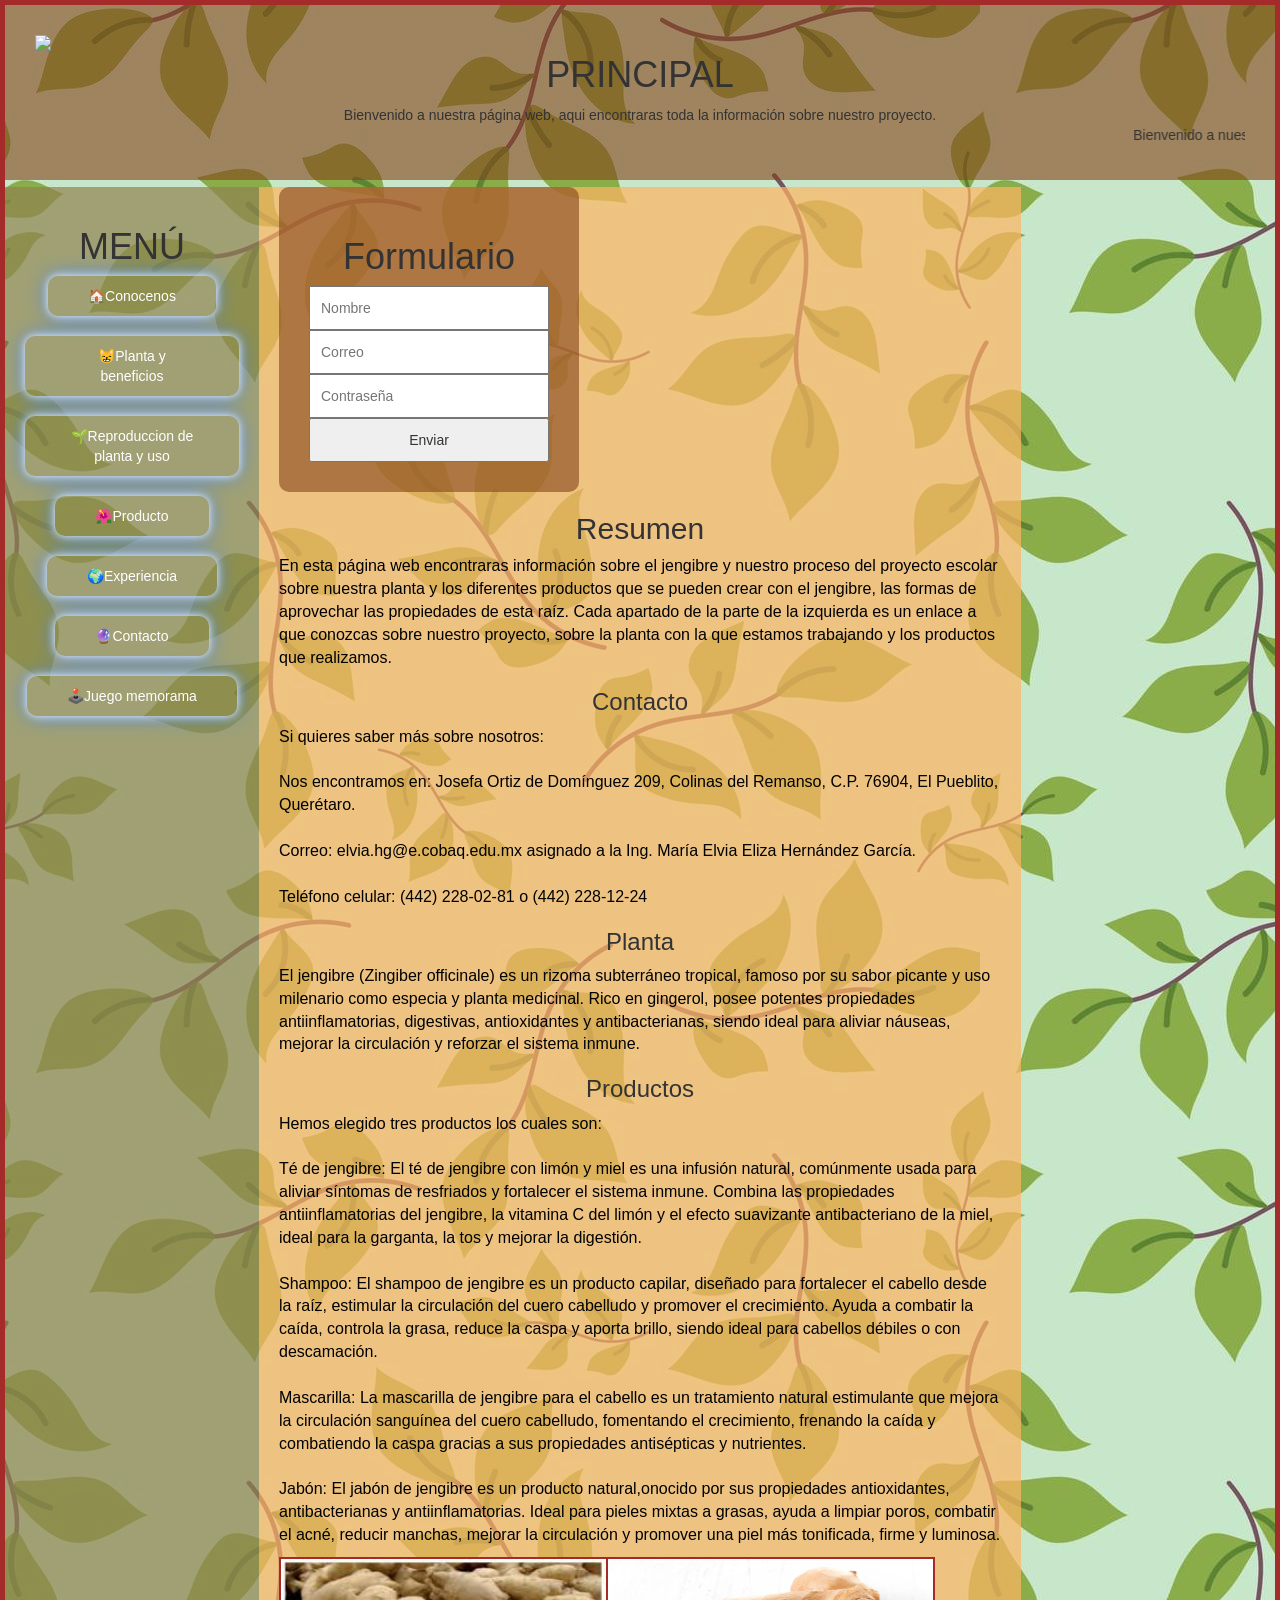
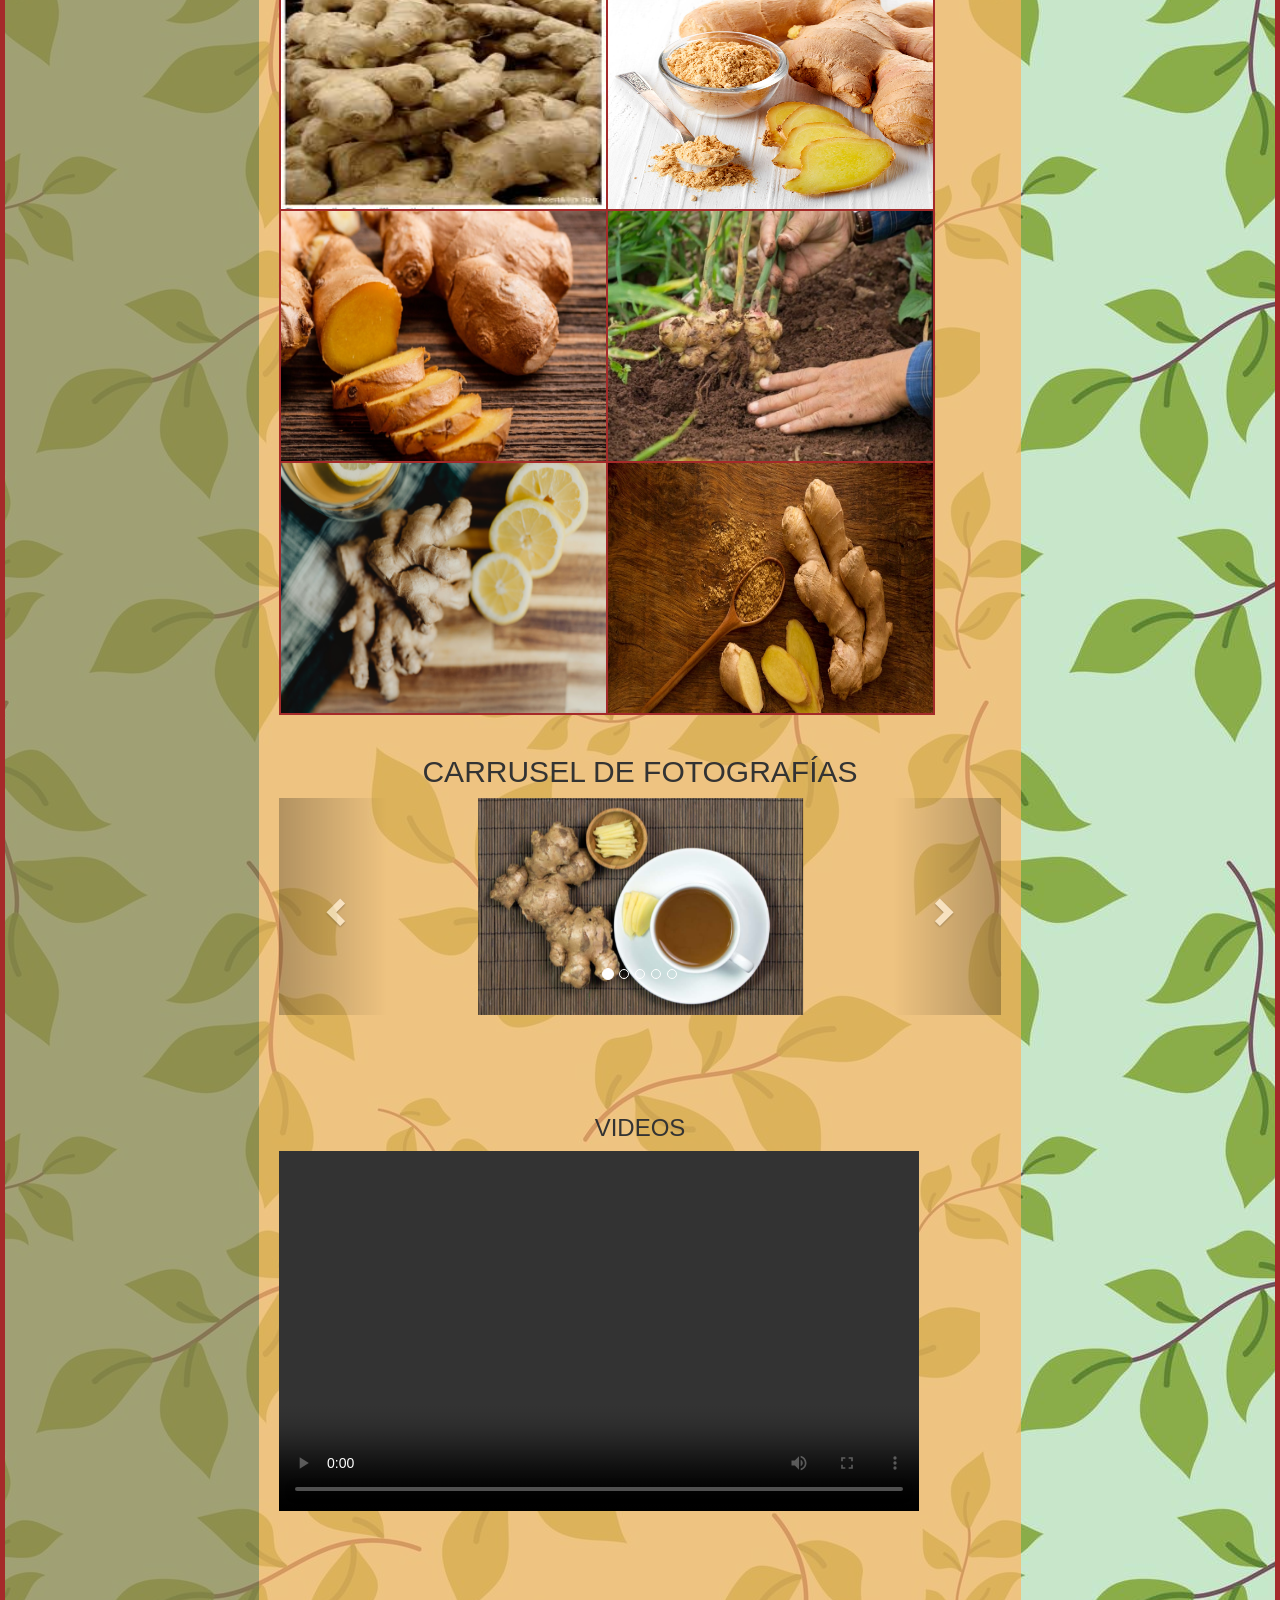
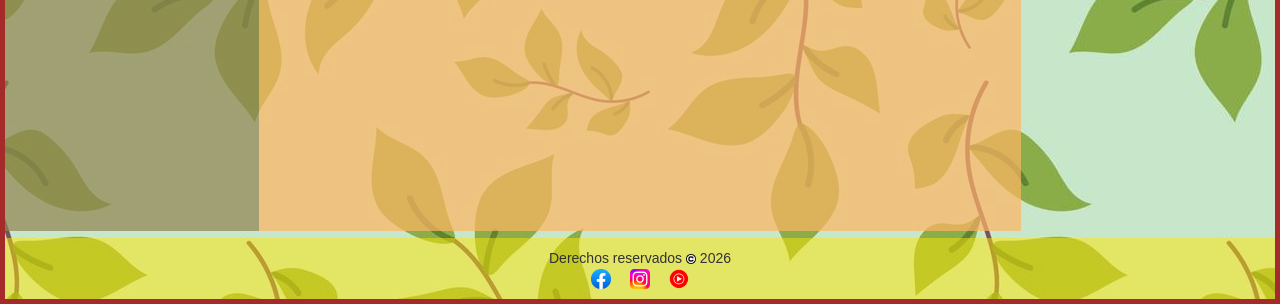
==== index.html @ 6173a19b "Initial commit" ====
<!DOCTYPE html>

<html lang="en"> 
<head>
<meta charset="UTF-8">
<title>MIRIAM ITZEL FLORES GALINDO</title> 
<link rel="stylesheet" href="estilos.css" type="text/css"/> 


  <link rel="stylesheet" href="https://maxcdn.bootstrapcdn.com/bootstrap/3.4.1/css/bootstrap.min.css">
  <script src="https://ajax.googleapis.com/ajax/libs/jquery/3.7.1/jquery.min.js"></script>
  <script src="https://maxcdn.bootstrapcdn.com/bootstrap/3.4.1/js/bootstrap.min.js"></script>
  <link href="https://fonts.googleapis.com/css2?family=Poppins:wght@600&display=swap" rel="stylesheet">
</head> 

	<body>
			<div id ="contenedor"> 
			<div id="cabecera">	
			<img src="img/15.PNG" id="imglogo">
			<h1>PRINCIPAL </h1>
<div class="mensaje">
   Bienvenido a nuestra página web, aqui encontraras toda la información sobre nuestro proyecto.
</div>		

<marquee>  Bienvenido a nuestra página web, aqui encontraras toda la información sobre nuestro proyecto.</marquee>

</div>
<div id="alinear">
			<div id="scrolll">
			  <div class="izquierdo">
			  <br>
			  <h1>MENÚ</h1> <!--https://emojiterra.com/es/mapas-es/   ENLACE PARA EMOJIS-->
			  			  <a href="conocenos.html"> 🏠Conocenos</a>
						<br><br>
						  <a href="beneficios.html"> 😸Planta y beneficios</a>
						<br><br>
						  <a href="reproduccionPlanta.html"> 🌱Reproduccion de planta y uso</a>
						  <br><br>
			  			  <a href="producto.html"> 🌺Producto</a>
						<br><br>
						  <a href="experiencia.html"> 🌍Experiencia</a>
						<br><br>
						  <a href="CONTACTO.html"> 🔮Contacto</a>
						  <br><br>
						  <a href="memorama.html"> 🕹️Juego memorama</a>
				  </div>
				  

  <div class="cuerpo">
  
  <form>
  <h1>  Formulario </h1>
  <input type="text"   placeholder="Nombre">
  <input type="email"   placeholder="Correo">
  <input type="password"   placeholder="Contraseña">
  <button> Enviar </button>
  </form>
  
  
 
<h2>Resumen</h2>
<p>En esta página web encontraras información sobre el jengibre
 y nuestro proceso del proyecto escolar sobre nuestra planta y 
los diferentes productos que se pueden crear con el jengibre, 
las formas de aprovechar las propiedades de esta raíz.
Cada apartado de la parte de la izquierda es un enlace a
 que conozcas sobre nuestro proyecto, sobre la planta con la que 
estamos trabajando y los productos que realizamos. </p> 

<h3>Contacto</h3>
<p>Si quieres saber más sobre nosotros:<br> <br>
Nos encontramos en: Josefa Ortiz de Domínguez 209, Colinas del Remanso, C.P. 76904, El Pueblito, Querétaro.<br><br>
Correo: elvia.hg@e.cobaq.edu.mx asignado a la Ing. María Elvia Eliza Hernández García.<br><br>
Teléfono celular: (442) 228-02-81 o (442) 228-12-24 </p> 

<h3>Planta</h3>
<p>El jengibre (Zingiber officinale) es un rizoma subterráneo tropical,
 famoso por su sabor picante y uso milenario como especia y planta medicinal.
 Rico en gingerol, posee potentes propiedades antiinflamatorias, digestivas, 
 antioxidantes y antibacterianas, siendo ideal para aliviar náuseas, mejorar 
 la circulación y reforzar el sistema inmune. </p> 

<h3>Productos</h3>
<p>Hemos elegido tres productos los cuales son:<br><br>
Té de jengibre: El té de jengibre con limón y miel es una infusión natural, 
comúnmente usada para aliviar síntomas de resfriados y fortalecer el sistema inmune.
Combina las propiedades antiinflamatorias del jengibre, la vitamina C del limón y el 
efecto suavizante antibacteriano de la miel, ideal para la garganta, la tos y mejorar la digestión.<br><br>

Shampoo: El shampoo de jengibre es un producto capilar, diseñado para fortalecer 
el cabello desde la raíz, estimular la circulación del cuero cabelludo y promover el crecimiento.
Ayuda a combatir la caída, controla la grasa, reduce la caspa y aporta brillo, siendo ideal para 
cabellos débiles o con descamación.<br><br>

Mascarilla: La mascarilla de jengibre para el cabello es un tratamiento natural estimulante que mejora
la circulación sanguínea del cuero cabelludo, fomentando el crecimiento, frenando la caída y 
combatiendo la caspa gracias a sus propiedades antisépticas y nutrientes.<br><br>

Jabón: El jabón de jengibre es un producto natural,onocido por sus propiedades 
antioxidantes, antibacterianas y antiinflamatorias. Ideal para pieles mixtas a grasas, ayuda 
a limpiar poros, combatir el acné, reducir manchas, mejorar la circulación y promover una piel
más tonificada, firme y luminosa.
 </p> 


  <table>
  <tr>
    <td><img src="img/30.jpg" class="img"></img></td>
    <td><img src="img/31.jpg" class="img"></img></td>
  
  </tr>
  <tr>
    <td><img src="img/32.jpg" class="img"></img></td>
    <td><img src="img/33.jpg" class="img"></img></td>
  
  </tr>
  <tr>
    <td><img src="img/34.jpg" class="img"></img></td>
	 <td><img src="img/35.png" class="img"></img></td>
  
  </tr>
 
</table>

<!-- INICIO DE CARRUSEL-->
 <br>
   <h2>CARRUSEL DE FOTOGRAFÍAS</h2>
  <div id="myCarousel" class="carousel slide" data-ride="carousel">
    <!-- Indicators -->
    <ol class="carousel-indicators">
      <li data-target="#myCarousel" data-slide-to="0" class="active"></li>
      <li data-target="#myCarousel" data-slide-to="1"></li>
      <li data-target="#myCarousel" data-slide-to="2"></li>
	  <li data-target="#myCarousel" data-slide-to="3"></li>
      <li data-target="#myCarousel" data-slide-to="4"></li>
    </ol>

    <!-- Wrapper for slides -->
    <div class="carousel-inner">
      <div class="item active">
        <img src="img/16.jpg" alt="IMAGEN 1" class="img" >
      </div>

      <div class="item">
        <img src="img/17.jpg" alt="IMAGEN 2" class="img">
      </div>
    
      <div class="item">
        <img src="img/18.jpg" alt="IMAGEN 3" class="img" >
      </div>
	  
	    <div class="item">
        <img src="img/19.jpg" alt="IMAGEN 4" class="img" >
      </div>
	  
	    <div class="item">
        <img src="img/20.jpg" alt="IMAGEN 5" class="img">
      </div>
    </div>

    <!-- controles izquierdo y derecho -->
    <a class="left carousel-control" href="#myCarousel" data-slide="prev">
      <span class="glyphicon glyphicon-chevron-left"></span>
      <span class="sr-only">Previous</span>
    </a>
    <a class="right carousel-control" href="#myCarousel" data-slide="next">
      <span class="glyphicon glyphicon-chevron-right"></span>
      <span class="sr-only">Next</span>
    </a>
  </div>
<!--FIN DE CARRUSEL-->

<BR><BR><BR><BR>

<!--VIDEO INSERTADO DESDE DISPOSITIVO -->
<h3>VIDEOS </h3>
<video width="640" height="360" controls>
    <source src="videos/Silvio Rodríguez TE AMARÉ (HD).mp4" type="video/mp4">
    <source src="video.webm" type="video/webm">
    Tu navegador no soporta etiquetas de video.
</video>

<!--VIDEO INSERTADO DESDE YOUTUBE -->
<iframe width="560" height="315" 
src="https://www.youtube.com/embed/f6t8h6owauo?si=6Jl1bFx7t4VjKF96" 
title="YouTube video player" frameborder="0" allow="accelerometer; autoplay;clipboard-write; encrypted-media; gyroscope; picture-in-picture; web-share" referrerpolicy="strict-origin-when-cross-origin" allowfullscreen></iframe>
<!-- FIN DE VIDEO -->


  </div>


  <div class="derecho">
  <iframe src="https://www.google.com/maps/embed?pb=!1m18!1m12!1m3!1d3736.3143561840943!2d-100.45366192497025!3d20.534314980994097!2m3!1f0!2f0!3f0!3m2!1i1024!2i768!4f13.1!3m3!1m2!1s0x85d34f776179c0ff%3A0x5dae648e26891900!2sPir%C3%A1mides!5e0!3m2!1ses!2smx!4v1774034356531!5m2!1ses!2smx" width="200px" height="600px" style="border:0;" allowfullscreen="" loading="lazy" referrerpolicy="no-referrer-when-downgrade"></iframe>
       
<br>

  </div>


</div>
</div>


<!--INICIO DE PIE DE PÁGINA-->

<div class="pie">
Derechos reservados <img src="img/Copyright.png" class="copyright"> 2026 
<br>
<a href="https://www.facebook.com/?locale=es_LA"><img src="img/facebook.png" class="redes"></a>&nbsp;&nbsp;&nbsp;&nbsp;
<a href="https://www.instagram.com/"><img src="img/insta.png" class="redes"></a>&nbsp;&nbsp;&nbsp;&nbsp;
<a href="https://www.youtube.com/"><img src="img/youtube.png" class="redes"></a>
</div>
<!--FIN DE PIE DE PÁGINA-->
</div>


</body>
</html>
---- estilos.css ----
* {
  box-sizing: border-box; /*La box-sizingpropiedad CSS nos permite incluir el relleno y el borde en el ancho y alto total de un elemento*/
}

#contenedor{
        border:5px solid brown;   /* Borde que indica los limites del todo el contenedor*/
}

body{
	      background-image: url("img/22.jpg"); /* Imagen de fondo para el cuerpo del documento html*/
         /*background-size: cover;*/
		 /*background-position: center;*/
		 /* background-repeat: no-repeat;*/
}

#cabecera {  /*estilos a la cabecera del documento utilizando el id definido en el div correspondiente a esta sección*/
        background-color:hsl(23.208, 67.089%, 30.98%,.6); /* color de fondo de la cabecera, de colores con transparencias que pueden variar según 
		se requiera, Los valores de color HSLA son una extensión de los valores de color HSL con un canal alfa, que especifica la opacidad del color.
		MATIZ SATURACIÓN Y LUMINOSIDAD */
		padding:30px;
	    text-align:center;	
	}
	
	
.izquierdo {
	
   float:left; /* Propiedad flotante css, especifica cómo debe flotar un elemento*/
    width:20%; /*Ancho sección menu*/
    text-align:center; /*Alineación del text*/
    padding:0 20px; /* Relleno */
	background-color:hsl(48, 28.889%, 44.118%,.7); /*color morado con opacidad hsla*/
	height:100%; /*Altura */
	margin-top:7px; /*propiedad que establece el margen superior de un elemento especificando una longitud o un porcentaje*/
	 	 
}

	 
   .cuerpo { /* estilos al contenido central de la página*/
	 height:auto; /* altura */
	 margin-top:7px; /*Margen superior*/
	 float:left; /* permite al elemento main flotar en una posicion*/
	 width:60%; /* anchura del elemento */
	 padding:0 20px; /* relleno */
	 background-color:hsl(31.538, 100%, 69.412%,.7); /* Color con trasnparencias/opacidad*/
   }
	 form{
		 width:300px;
		 padding:30px;
		 background-color:hsl(23.208, 67.089%, 30.98%,.6);
		 border-radius:10px;
	 }
	 input{
		 width:100%;
		 padding:10px;
		 margin-top:10px;
	 }
	 Button{
	 width:100%;
	 padding:10px;
	 margin-top:10px;
	 }
		 
}

	.derecho {
	  background-color:hsl(48, 28.889%, 44.118%,.7); /* Color con trasnparencias/opacidad*/
	  float:left; /* permite al elemento flotar en una posicion*/
	  width:20%; /* anchura del elemento */
	  height: 100%;/* altura */
	  padding:15px; /* relleno */
	  margin-top:7px; /*Margen superior*/
	  text-align:center; /*Alineacion de texto al centro*/
}


	.pie{ /* pie de página */
    background-color:hsla(0.15turn,100%,50%,0.5); 
	text-align:center;
	padding:10px;
	margin-top:7px;
	}

	@media only screen and (max-width:620px) { /*consulta de medios especificando aplicar condiciones a la pantalla , en este caso 
	un ancho máximo de 620px para adaptarse y no se distorsionen los elementos que hay en ella*/
	  .derecho, .cuerpo, .izquierdo,iframe{   /* se consideran los divs que hacen la función para maquetar nuestra página, utilizando las clases .menu, .main, .right 
	  que seran ordenados y adaptados a la pantalla */
		width:100%;
	  }
	}

#alinear{
display: flex;
}

#scrolll {
	overflow:auto;   /*´propiedad css especifica: si recortar contenido, dibujar barras de desplazamiento o mostrar el 
	contenido excedente en un elemento a nivel de bloque.Depende del agente de usuario. Navegadores de escritorio como Firefox proveen barras de 
	desplazamiento si hay contenido excedente. */
 }


table, th, td {  /* estilo a la tabla creada en la pagina galeria.html*/
  border: 2px solid brown; /*Bordes  con un grosor de 7px, con un color solido azul*/
  
}

.img {
        width:325px; 
		height:250px;
}

img, video, iframe{
  		max-width: 100%;
  		display: block;
  		margin: 0 auto;
  		max-height: 100%;
		
  	}

.copyright {
        width:10px; 
		height:10px;
   		display: inline-block
}

.redes {
        width:20px; 
		height:20px;
		display: inline-block;
}

	p{
		font-family:Arial;
		font-size: 16px;
		color: black;
	}
	
	 #imglogo{ /* logo */
		max-width:5%; /*propiedad, define el ancho máximo que un elemento puede tener*/
		width:auto; /* propiedad width css establece el ancho de un elemento. Auto - Valor por defecto. El navegador calcula el ancho*/
		height:auto; /* propiedad height css establece la altura de un elemento*/
		float:left;  /* Mantiene la imagen flotando a la izquierda*/
	}
	
.izquierdo a {
   display: inline-block;
   padding: 10px 40px;
   color: #ffffff;
   text-decoration: none;
   border-radius: 10px;
   transition: all 0.3s ease;
      box-shadow: 0 0 10px #fff, 0 0 20px #3b82f9;

}

.izquierdo a:hover {
   background: linear-gradient(135deg, hsla(280, 100%, 60%, 0.8), hsla(200, 100%, 60%, 0.8));
   color: #fff;
   box-shadow: 0 0 10px #a855f7, 0 0 20px #3b82f6;
   text-shadow: 0 0 8px rgba(255,255,255,0.7);
   transform: translateX(6px) scale(1.05);
   font-size: 20px;
}
.img:hover{
	 filter: grayscale(0%) opacity(100%) drop-shadow(0 0 5px #0000FF);
    transform: scale(1.1);
}

.redes:hover{
	 filter: grayscale(0%) opacity(100%) drop-shadow(0 0 5px #0000FF);
    transform: scale(1.6);
}

 #imglogo:hover{
	 filter: grayscale(0%) opacity(100%) drop-shadow(0 0 5px #ff689D);
    transform: scale(1.2);
}


 iframe:hover{
	 filter: grayscale(0%) opacity(100%) drop-shadow(0 0 5px #0000FF);
}

 video:hover{
	 filter: grayscale(0%) opacity(100%) drop-shadow(0 0 5px #0000FF);
    transform: scale(1.2);
}


h1,h2,h3,h4,h5,h6 {
  font-family: 'Nunito', sans-serif;
text-align:center;
}

.mensaje {
   animation: fade 3s infinite;
}

@keyframes fade {
   0%, 100% { opacity: 0; }
   50% { opacity: 1; }
}
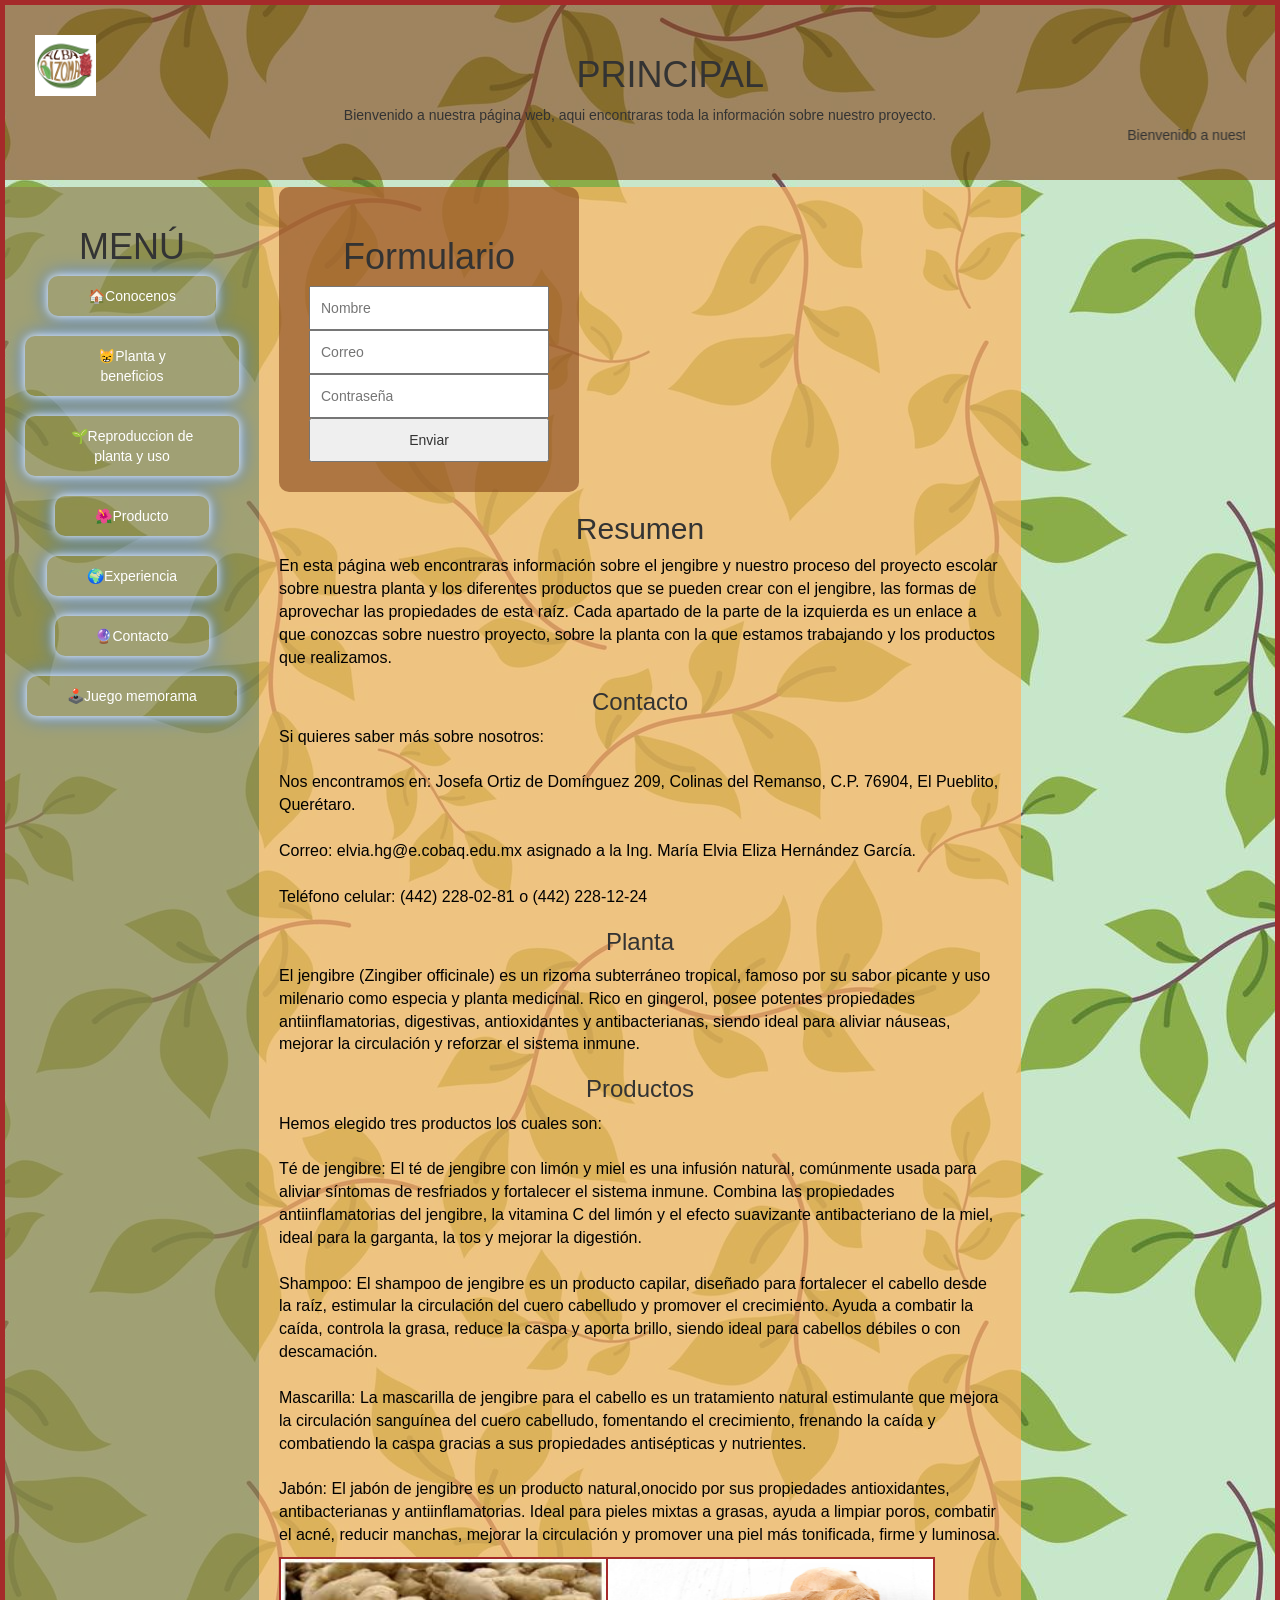
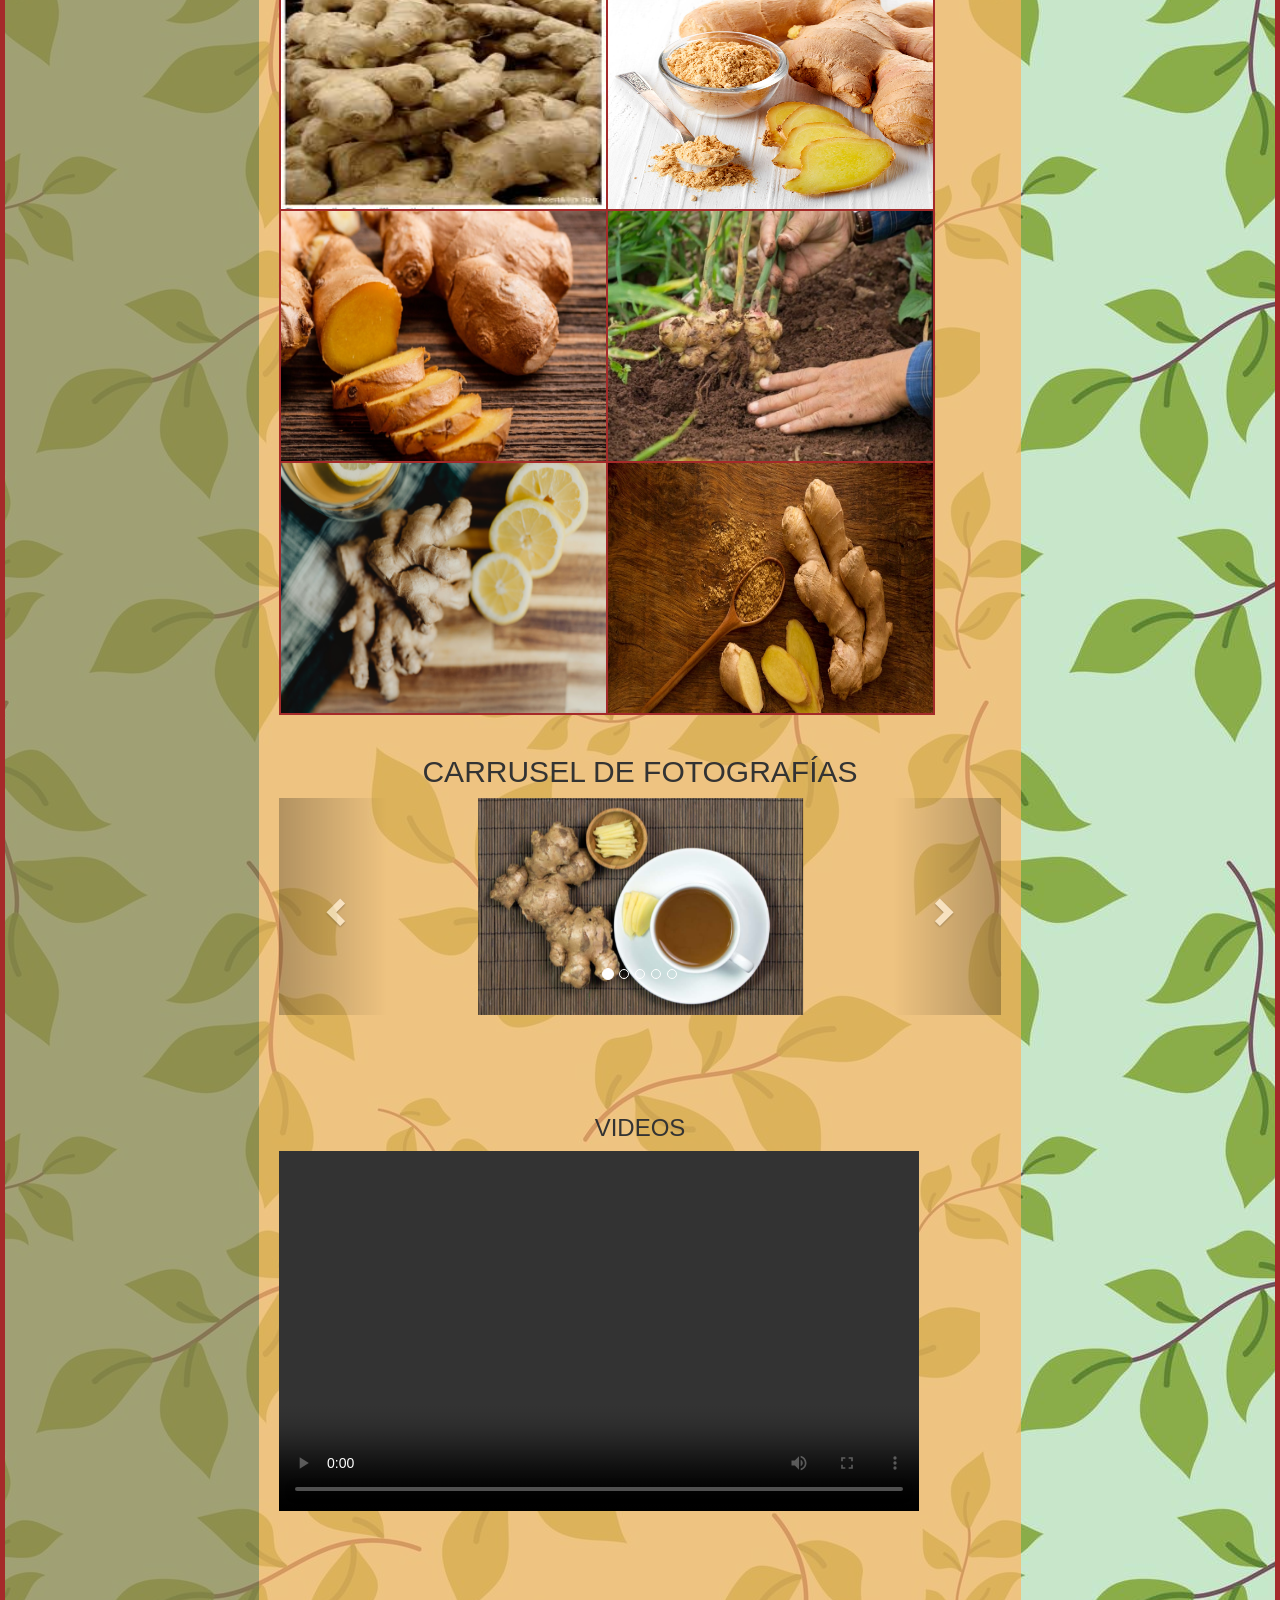
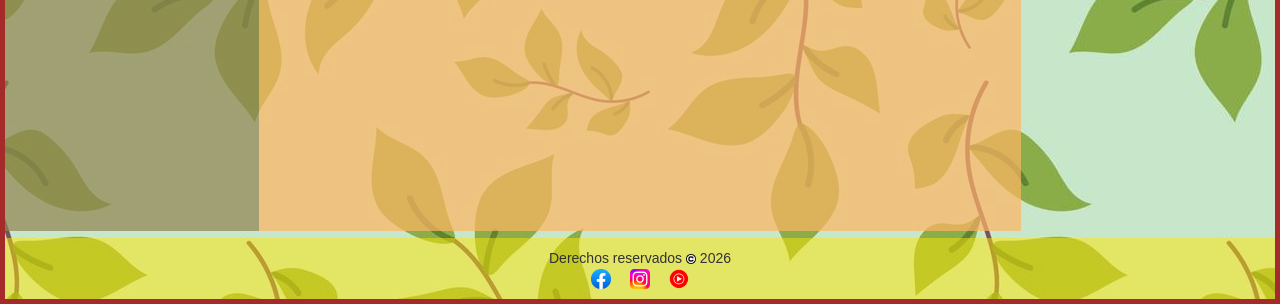
==== commit 89b4eb54: "Update index.html" ====
--- a/index.html
+++ b/index.html
@@ -16,7 +16,7 @@
 	<body>
 			<div id ="contenedor"> 
 			<div id="cabecera">	
-			<img src="img/15.PNG" id="imglogo">
+			<img src="img/15.png" id="imglogo">
 			<h1>PRINCIPAL </h1>
 <div class="mensaje">
    Bienvenido a nuestra página web, aqui encontraras toda la información sobre nuestro proyecto.
@@ -216,4 +216,4 @@
 
 
 </body>
-</html>+</html>
--- a/estilos.css
+++ b/estilos.css
@@ -175,6 +175,12 @@
 	 filter: grayscale(0%) opacity(100%) drop-shadow(0 0 5px #ff689D);
     transform: scale(1.2);
 }
+}
+
+ #imglogo:hover{
+	 filter: grayscale(0%) opacity(100%) drop-shadow(0 0 5px #ff689D);
+    transform: scale(1.2);
+}
 
 
  iframe:hover{
